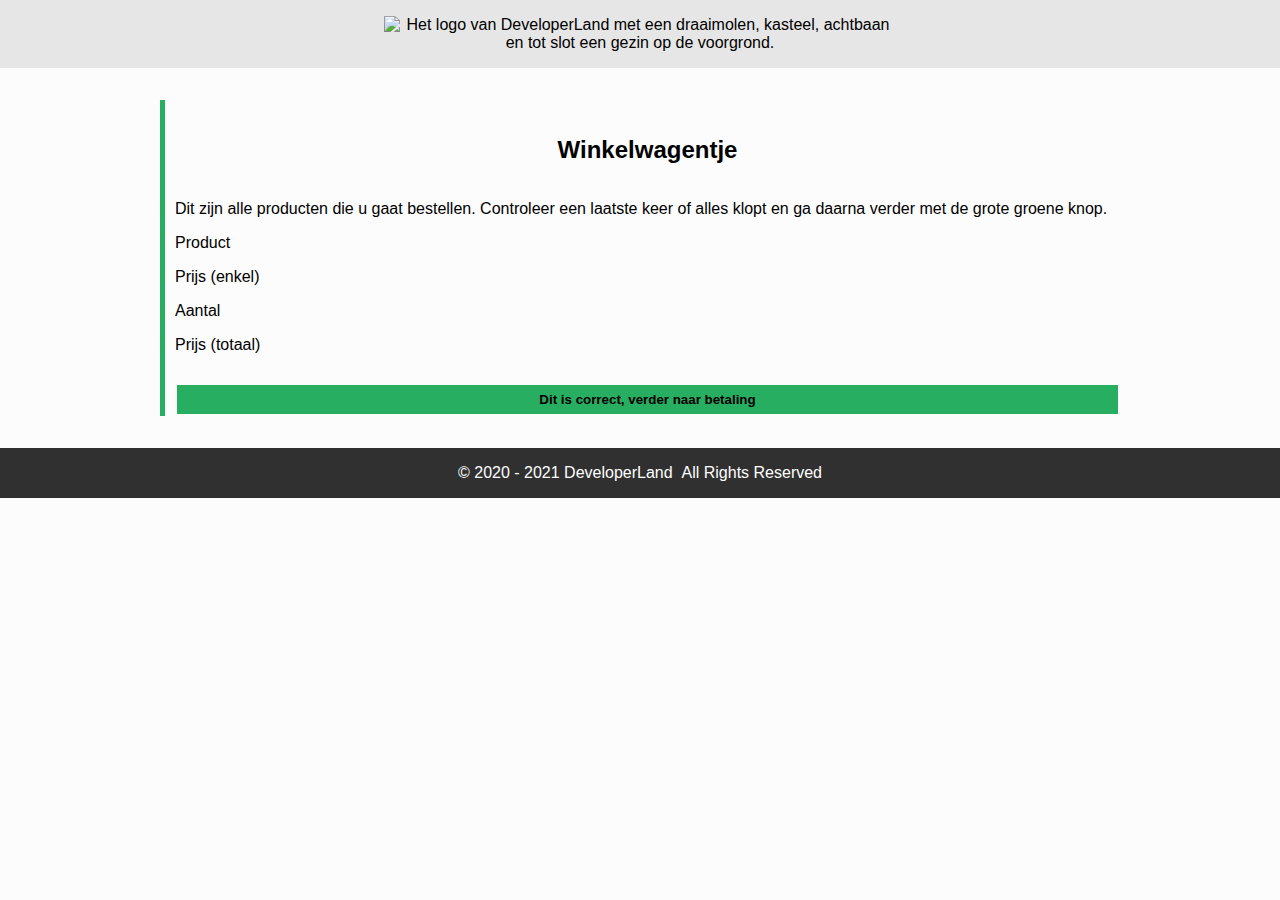
==== PARKWEBSITE/cart.html @ ac66f41b "cart" ====
<!DOCTYPE html>
<html lang="en">
<head>
  <meta charset="UTF-8">
  <meta name="viewport" content="width=device-width, initial-scale=1.0">
  <title>DeveloperLand - Het meest leerzame prepark voor het hele gezin!</title>

  <link rel="stylesheet" href="styles/main.css">
</head>
<body>
  <header>
    <div class="header-content">
      <div class="wrapper">
        <img src="images/logo-big-v3.png" alt="Het logo van DeveloperLand met een draaimolen, kasteel, achtbaan en tot slot een gezin op de voorgrond." class="logo hidden-on-sm">
        <h1 class="hidden-on-lg">DeveloperLand</h1>
      </div>
    </div>
  </header>
  <main>
    <div class="wrapper">
      <article>
        <h2>Winkelwagentje</h2>
        <div>
          <span>Dit zijn alle producten die u gaat bestellen. Controleer een laatste keer of alles klopt en ga daarna verder met de grote groene knop.</span>
          <!-- 
            Winkelwagen hier
          -->
          <div class="cart-container">
          <p>Product</p>
          <p>Prijs (enkel)</p>
          <p>Aantal</p>
          <p>Prijs (totaal)</p>
          </div>
          <div class="cart-products">
            <p></p>
          </div>
          <button>Dit is correct, verder naar betaling</button>
        </div>
      </article>
    </div>
  </main>
  <footer>
    <div class="wrapper">
      <div class="copyright">
        &copy; 2020 - 2021  DeveloperLand&nbsp;&nbsp;All Rights Reserved
      </div>
    </div>
  </footer>
</body>
</html>
---- PARKWEBSITE/styles/main.css ----
/*
  Afgesproken kleuren:

    * Lichte achtergrond: #FCFCFC
    * Medium achtergrond: #CCCCCC
    * Donkere achtergrond: #303030

    * Primaire kleur: #27AE60
    * Secundaire kleur: #2F80ED
*/

body, html{
  margin: 0;
  padding: 0;

  font-family: 'Segoe UI', Tahoma, Geneva, Verdana, sans-serif;
  background: #FCFCFC;
}

.wrapper{
  max-width: 960px;
  width: 100%;
  margin: 0 auto;
}

header{
  background: url('../images/park01.jpg');
  background-size: cover;
  background-position: center;
  background-color: #CCCCCC;
}

.header-content{
  padding: 1em;

  text-align: center;
  background-color: rgba(255, 255, 255, 0.5);

  /* Deze animatie wordt onder aan dit bestand gedefinieerd/aangemaakt */
  -webkit-animation: fadein 4s; /* Safari, Chrome and Opera > 12.1 */
  -moz-animation: fadein 4s; /* Firefox < 16 */
  -ms-animation: fadein 4s; /* Internet Explorer */
  -o-animation: fadein 4s; /* Opera < 12.1 */
  animation: fadein 4s;
}

.logo{
  margin: 0 auto;
  width: 512px;
}

h1{
  margin: 0;
  font-family: 'Heartbeat';
  color: #27AE60;
  text-shadow: 
    3px 3px 0 #FCFCFC,
    -1px -1px 0 #FCFCFC,  
    1px -1px 0 #FCFCFC,
    -1px 1px 0 #FCFCFC,
    1px 1px 0 #FCFCFC;
}

h2{
  border-left: 5px solid #27AE60;
  padding-left: 10px;
}

main{
  padding: 1em;
}

table{
  margin-top: 1em;
  width: 100%;
  border-collapse: collapse;
}

table th{
  text-align: start;
}

table thead, table tbody{
  border-bottom: 1px solid #303030;
}

table th.slim{
  width: 100px;
}

table tfoot{
  font-weight: bold;
}

article{
  border-left: 5px solid #27AE60;
  padding-left: 10px;
  margin: 1em 1em 1em 0;
  text-shadow: 0 0 0 #FCFCFC,
-1px -1px 0 #FCFCFC, 
1px -1px 0 #FCFCFC,
-1px 1px 0 #FCFCFC,
1px 1px 0 #FCFCFC;

}
article:last-of-type{
  margin-right: 0;
}

article h2{
  margin: 0;
  padding: 1.5em;
  border-left: none;
  background-position: center;
  background-size: cover;
  text-align: center;
}
article h2.fun-for-family{
  background-image: url('../images/family-fun-george-arthur-pflueger.jpg');
}
article h2.accessibility{
  background-image: url('../images/accessible-eunice-stahl.jpg');
}
article h2.rides{
  background-image: url('../images/drone-drew-dau.jpg');
}
article h2.open-forever{
  background-image: url('../images/open-james-lee.jpg');
}

.product{
  margin-right: 1em;
  padding: 1em;
  background: #CCCCCC;
  text-align: center;
}
.product:last-of-type{
  margin-right: 0;
}

.product span{
  display: block;
}
.product img{
  width: 100%;
  max-width: 250px;
  margin: 0 auto;
}

button{
  width: 100%;
  margin-top: 1em;
  padding: .5em;
  background: #27AE60;
  border: 2px solid #FCFCFC;
  color: #000000;
  font-weight: bold;
}

.emphasize {
  border-left: 5px solid #27AE60;
  box-shadow: 1px 0px 5px #27AE60;
  padding: 1em;
}

.emphasize h2 {
  margin: 0;
  border-left: none;
  text-align: center;
}

.payment-option{
  height: 64px;
}

.sidy-by-side{
}

.description{
  flex: 1;
}

footer{
  padding: 1em;
  background: #303030;
  color: #ffffff;
}

.copyright{
  text-align: center;
}

.hidden-on-lg{
  display: none;
}
.hidden-on-sm{
  display: block;
}

/* 
  ##Device = Most of the Smartphones Mobiles (Portrait)
  ##Screen = B/w 320px to 479px
  Bron: https://gist.github.com/gokulkrishh/242e68d1ee94ad05f488
*/

@media (max-width: 480px) {

}

/* 
  ##Device = Tablets, Ipads (portrait)
  ##Screen = B/w 768px to 1024px
*/

@media (max-width: 1024px) {
  .logo{
    margin: 0 auto;
    width: 256px;
  }

  .row{
    display: flex;
    flex-direction: column;
  }
  .sidy-by-side{
    flex-direction: column;
    align-items: center;
  }
}

/*
  help! Het lettertype wordt om een of andere reden niet goed geladen... Misschien heeft het iets met het pad naar de fonts te maken?
*/
@font-face {
  font-family: 'Heartbeat';
  src:  url('fonts/heartbeat.eot') format('eot'),
        url('fonts/heartbeat.otf') format('otf'),
        url('fonts/heartbeat.woff') format('woff'),
        url('fonts/heartbeat.svg') format('svg'),
        url('fonts/heartbeat.ttf') format('ttf');
}

/*
  Animations for fading in logo on page load
*/
@keyframes fadein {
from { opacity: 0; }
to   { opacity: 1; }
}

/* Firefox < 16 */
@-moz-keyframes fadein {
from { opacity: 0; }
to   { opacity: 1; }
}

/* Safari, Chrome and Opera > 12.1 */
@-webkit-keyframes fadein {
from { opacity: 0; }
to   { opacity: 1; }
}

/* Internet Explorer */
@-ms-keyframes fadein {
from { opacity: 0; }
to   { opacity: 1; }
}

/* Opera < 12.1 */
@-o-keyframes fadein {
from { opacity: 0; }
to   { opacity: 1; }
}

.row{
  display: flex;
  flex-direction: row;
  
}
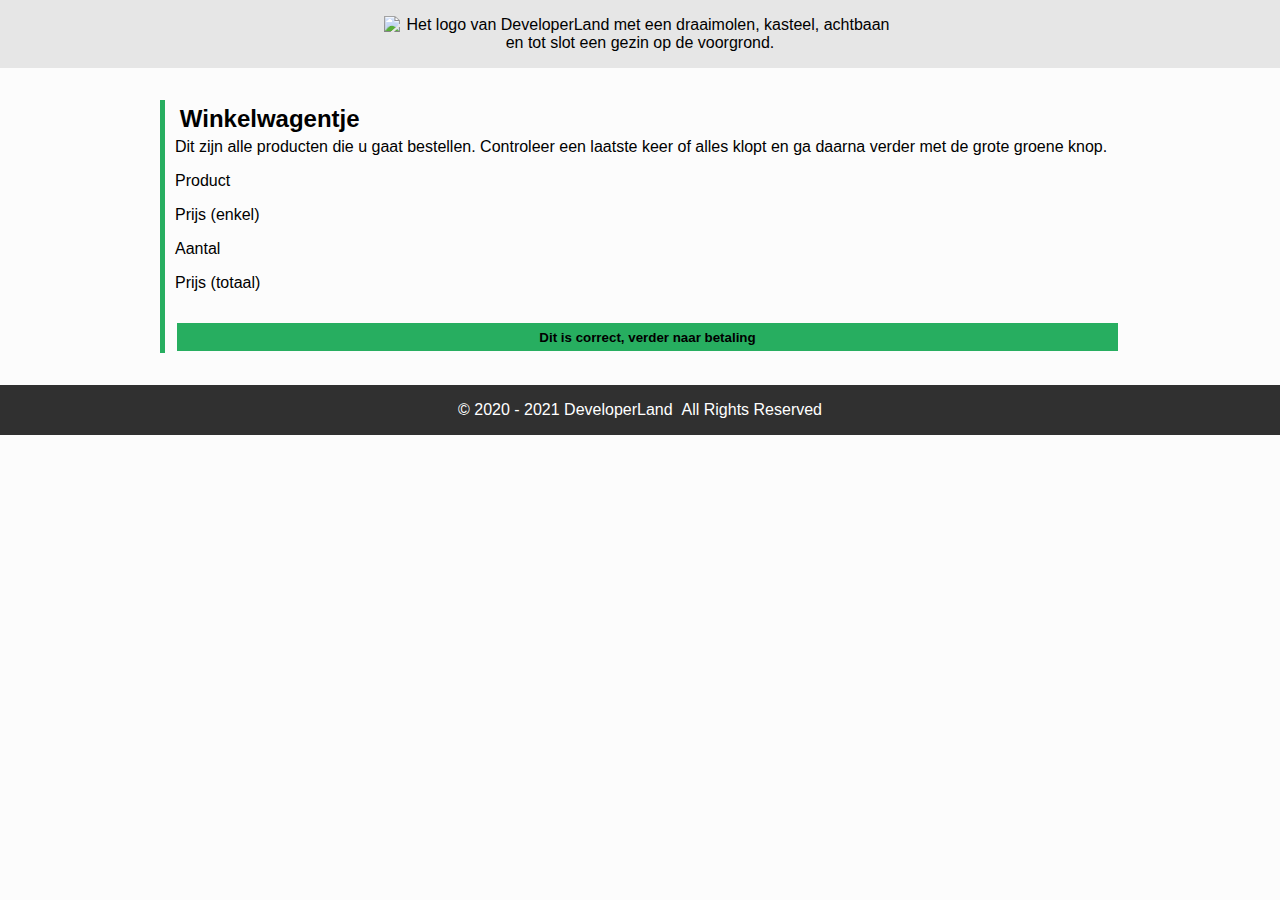
==== commit 0fbcd148: "spelling fix" ====
--- a/PARKWEBSITE/cart.html
+++ b/PARKWEBSITE/cart.html
@@ -34,7 +34,7 @@
           <div class="cart-products">
             <p></p>
           </div>
-          <button>Dit is correct, verder naar betaling</button>
+          <button onclick="location.href='payment.html'">Dit is correct, verder naar betaling</button>
         </div>
       </article>
     </div>
--- a/PARKWEBSITE/styles/main.css
+++ b/PARKWEBSITE/styles/main.css
@@ -109,11 +109,11 @@
 
 article h2{
   margin: 0;
-  padding: 1.5em;
+  padding: 0.2em;
   border-left: none;
   background-position: center;
   background-size: cover;
-  text-align: center;
+  text-align: left;
 }
 article h2.fun-for-family{
   background-image: url('../images/family-fun-george-arthur-pflueger.jpg');
@@ -169,11 +169,28 @@
   text-align: center;
 }
 
-.payment-option{
+.side-by-side {
+  display: flex;
+  justify-content: space-between;
+  flex-wrap: nowrap;
+  max-width: 100%;
+  overflow: hidden;
+}
+
+.payment-option {
+  display: flex;
+  align-items: center;
+  justify-content: center;
   height: 64px;
-}
-
-.sidy-by-side{
+  flex-shrink: 0;
+  max-width: 100%;
+}
+
+@media (max-width: 768px) {
+  .side-by-side {
+    flex-wrap: wrap;
+    justify-content: center;
+  }
 }
 
 .description{
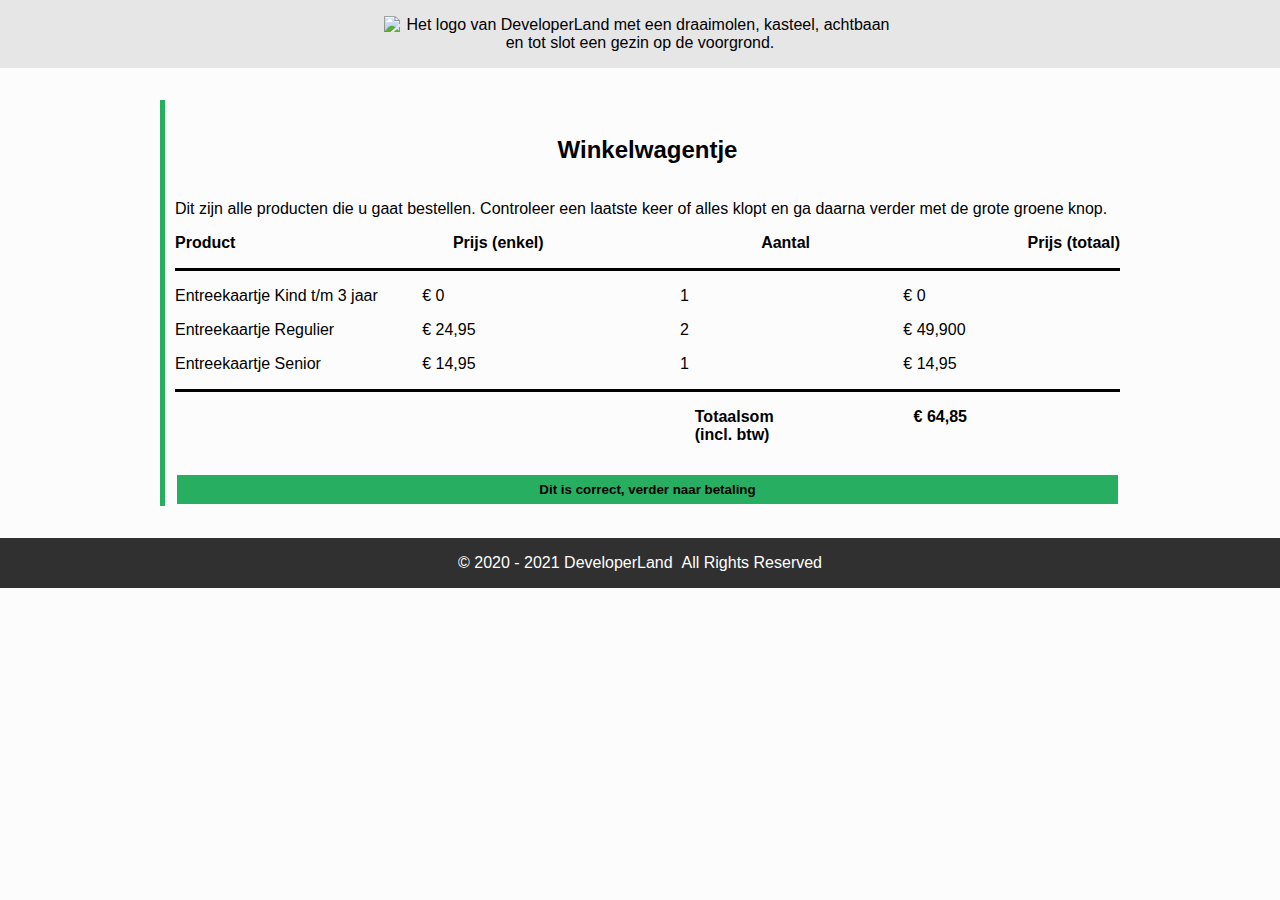
==== commit 96b392d7: "ticket 13" ====
--- a/PARKWEBSITE/cart.html
+++ b/PARKWEBSITE/cart.html
@@ -31,10 +31,35 @@
           <p>Aantal</p>
           <p>Prijs (totaal)</p>
           </div>
+          <div class="container">
           <div class="cart-products">
-            <p></p>
+            <p>Entreekaartje Kind t/m 3 jaar</p>
+            <p>Entreekaartje Regulier</p>
+            <p>Entreekaartje Senior</p>
           </div>
-          <button onclick="location.href='payment.html'">Dit is correct, verder naar betaling</button>
+          <div class="price-single">
+            <p>&euro; 0</p>
+            <p>&euro; 24,95</p>
+            <p>&euro; 14,95</p>
+          </div>
+          <div class="amount">
+            <p>1</p>
+            <p>2</p>
+            <p>1</p>
+          </div>
+          <div class="price-total">
+            <p>&euro; 0</p>
+            <p>&euro; 49,900</p>
+            <p>&euro; 14,95</p>
+          </div>
+          <div>
+          </div>
+          </div>
+          <div class="total">
+          <p>Totaalsom<br>(incl. btw)</p>
+          <p>&euro; 64,85</p>
+          </div>
+          <button>Dit is correct, verder naar betaling</button>
         </div>
       </article>
     </div>
--- a/PARKWEBSITE/styles/main.css
+++ b/PARKWEBSITE/styles/main.css
@@ -109,11 +109,11 @@
 
 article h2{
   margin: 0;
-  padding: 0.2em;
+  padding: 1.5em;
   border-left: none;
   background-position: center;
   background-size: cover;
-  text-align: left;
+  text-align: center;
 }
 article h2.fun-for-family{
   background-image: url('../images/family-fun-george-arthur-pflueger.jpg');
@@ -169,28 +169,11 @@
   text-align: center;
 }
 
-.side-by-side {
-  display: flex;
-  justify-content: space-between;
-  flex-wrap: nowrap;
-  max-width: 100%;
-  overflow: hidden;
-}
-
-.payment-option {
-  display: flex;
-  align-items: center;
-  justify-content: center;
+.payment-option{
   height: 64px;
-  flex-shrink: 0;
-  max-width: 100%;
-}
-
-@media (max-width: 768px) {
-  .side-by-side {
-    flex-wrap: wrap;
-    justify-content: center;
-  }
+}
+
+.sidy-by-side{
 }
 
 .description{
@@ -295,3 +278,38 @@
   
 }
 
+.cart-container{
+  display: flex;
+  flex-direction: row;
+  font-weight: bold;
+  justify-content: space-between;
+ 
+}
+
+.price-single{
+  position: relative;
+  right: 110px;
+}
+
+.amount{
+  position: relative;
+  right: 60px;
+}
+
+.container{
+  display: flex;
+  flex-direction: row;
+  justify-content: space-between;
+  border-top: solid;
+  border-bottom: solid;
+}
+
+.total{
+  display: flex;
+  flex-direction: row;
+  justify-content: end;
+  font-weight: bold;
+  gap: 140px;
+  position: relative;
+  right: 153px;
+}